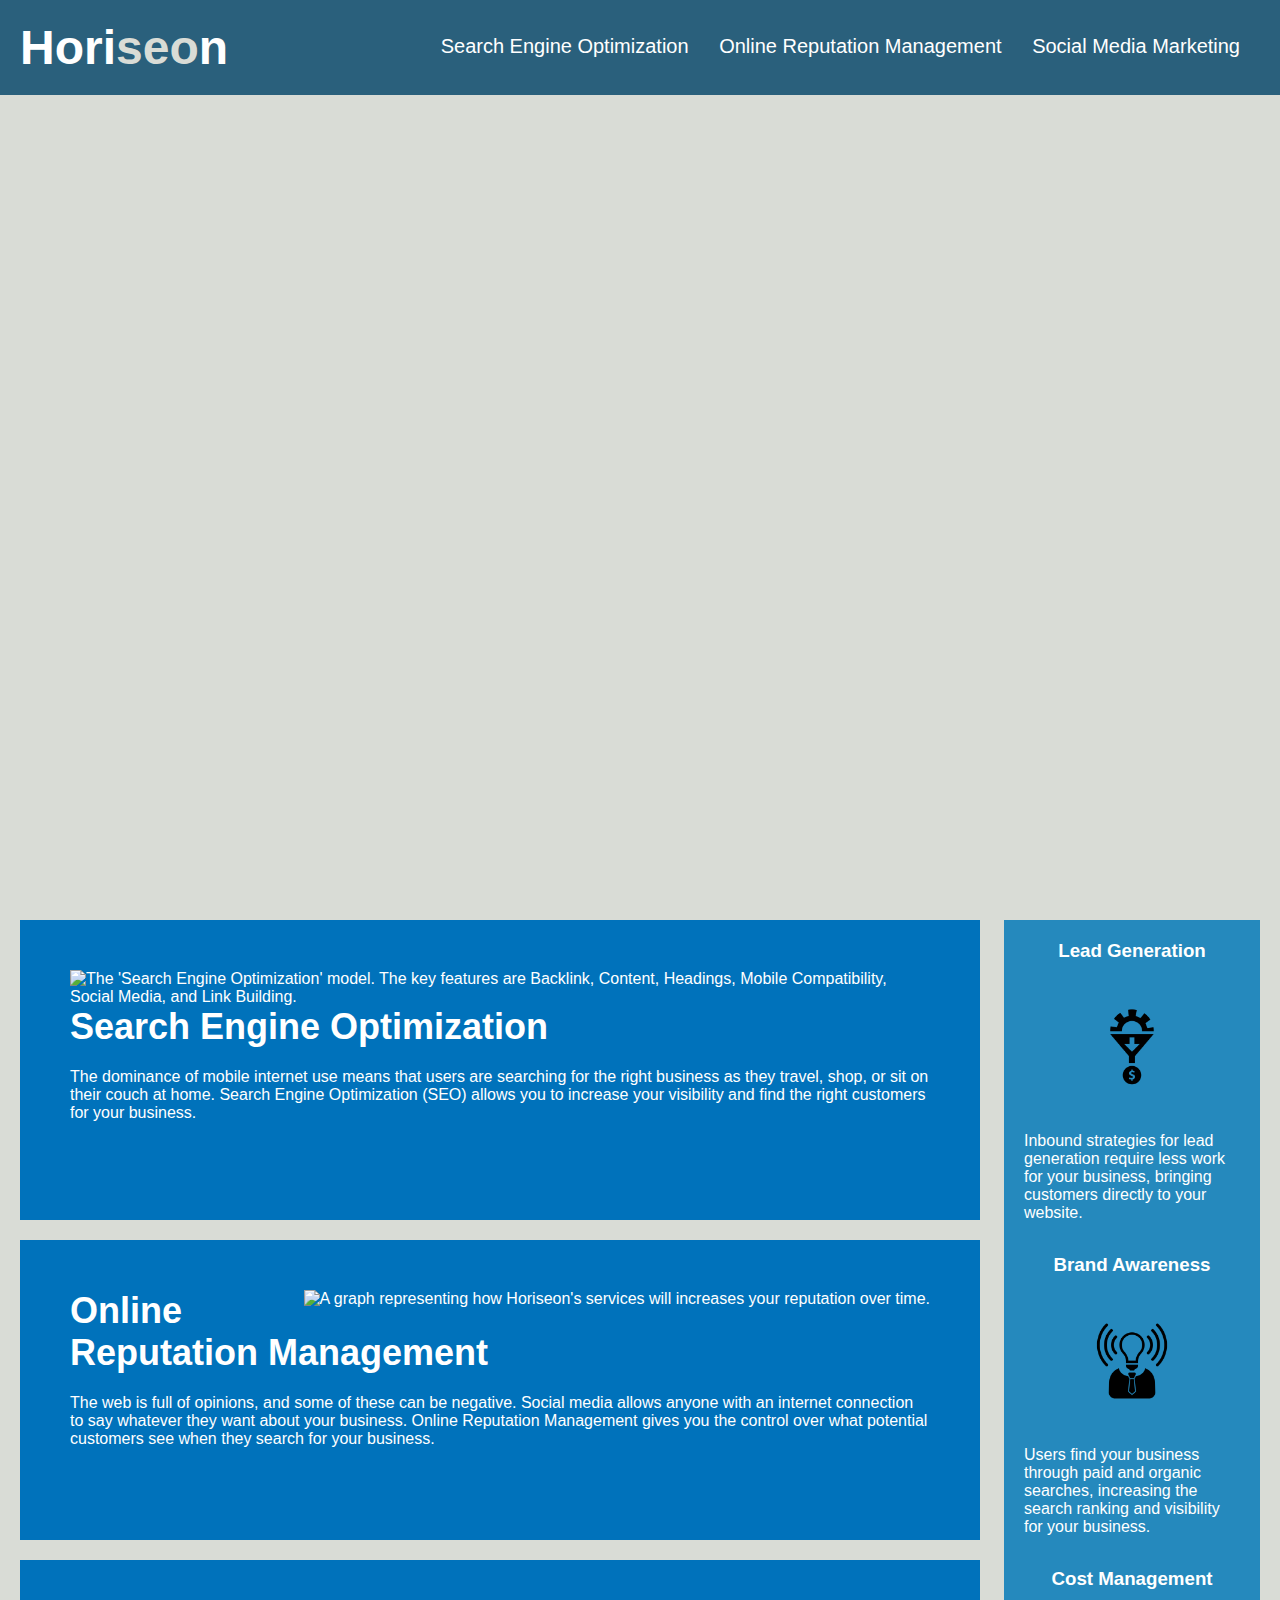
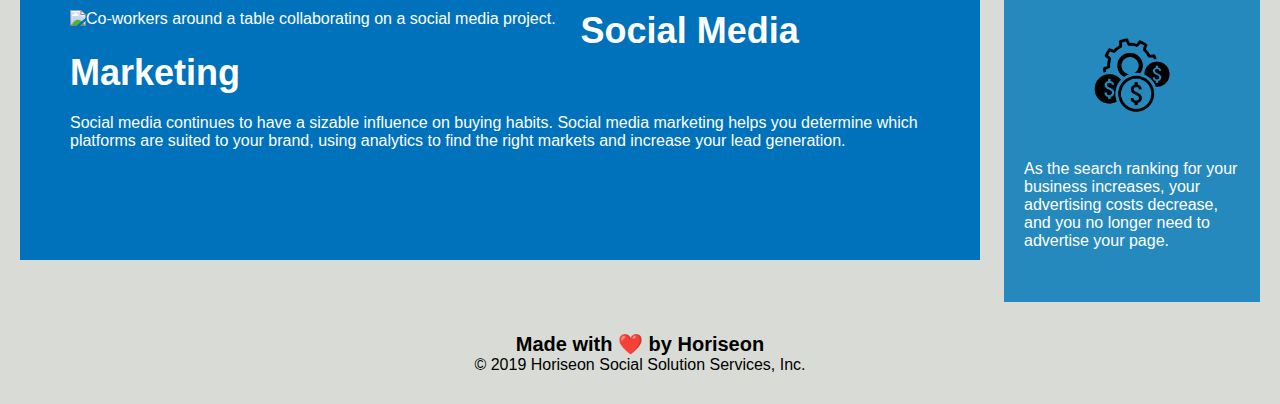
==== Develop/index.html @ 76e7ac81 "initial commit" ====
<!DOCTYPE html>
<html lang="en-us">

<head>
    <meta charset="UTF-8" />
    <link rel="stylesheet" href="./assets/css/style.css">
    <title>Horiseon Social Solutions</title>
    <link rel="icon" type="image/png" sizes="32x32" href="./assets/images/favicon-32x32.png">
</head>

<body>
    <div class="header">
        <h1>Hori<span class="seo">seo</span>n</h1>
        <div>
            <ul>
                <li>
                    <a href="#search-engine-optimization">Search Engine Optimization</a>
                </li>
                <li>
                    <a href="#online-reputation-management">Online Reputation Management</a>
                </li>
                <li>
                    <a href="#social-media-marketing">Social Media Marketing</a>
                </li>
            </ul>
        </div>
    </div>
    <div class="hero"></div>
    <div class="content">
        <div class="search-engine-optimization">
            <img src="./assets/images/search-engine-optimization.jpg" class="float-left" alt="The 'Search Engine Optimization' model. The key features are Backlink, Content, Headings, Mobile Compatibility, Social Media, and Link Building." />
            <h2>Search Engine Optimization</h2>
            <p>
                The dominance of mobile internet use means that users are searching for the right business as they travel, shop, or sit on their couch at home. Search Engine Optimization (SEO) allows you to increase your visibility and find the right customers for your business.
            </p>
        </div>
        <div id="online-reputation-management" class="online-reputation-management">
            <img src="./assets/images/online-reputation-management.jpg" class="float-right" alt="A graph representing how Horiseon's services will increases your reputation over time. "/>
            <h2>Online Reputation Management</h2>
            <p>
                The web is full of opinions, and some of these can be negative. Social media allows anyone with an internet connection to say whatever they want about your business. Online Reputation Management gives you the control over what potential customers see when they search for your business.
            </p>
        </div>
        <div id="social-media-marketing" class="social-media-marketing">
            <img src="./assets/images/social-media-marketing.jpg" class="float-left" alt="Co-workers around a table collaborating on a social media project." />
            <h2>Social Media Marketing</h2>
            <p>
                Social media continues to have a sizable influence on buying habits. Social media marketing helps you determine which platforms are suited to your brand, using analytics to find the right markets and increase your lead generation.
            </p>
        </div>
    </div>
    <div class="benefits">
        <div class="benefit-lead">
            <h3>Lead Generation</h3>
            <img src="./assets/images/lead-generation.png" alt="Leads funneling down through the business to generate profit." />
            <p>
                Inbound strategies for lead generation require less work for your business, bringing customers directly to your website.
            </p>
        </div>
        <div class="benefit-brand">
            <h3>Brand Awareness</h3>
            <img src="./assets/images/brand-awareness.png" alt="Cartoon of lightbulb in the place of someone's head. Metaphor for people being able to see your brand." />
            <p>
                Users find your business through paid and organic searches, increasing the search ranking and visibility for your business.
            </p>
        </div>
        <div class="benefit-cost">
            <h3>Cost Management</h3>
            <img src="./assets/images/cost-management.png" alt="Money makes the business machine keep on truckin'." />
            <p>
                As the search ranking for your business increases, your advertising costs decrease, and you no longer need to advertise your page.
            </p>
        </div>
    </div>
    <div class="footer">
        <h2>Made with ❤️️ by Horiseon</h2>
        <p>
            &copy; 2019 Horiseon Social Solution Services, Inc.
        </p>
    </div>
</body>

</html>
---- Develop/assets/css/style.css ----
* {
    box-sizing: border-box;
    padding: 0;
    margin: 0;
}

body {
    background-color: #d9dcd6;
}

.header {
    padding: 20px;
    font-family: 'Trebuchet MS', 'Lucida Sans Unicode', 'Lucida Grande', 'Lucida Sans', Arial, sans-serif;
    background-color: #2a607c;
    color: #ffffff;
}

.header h1 {
    display: inline-block;
    font-size: 48px;
}

.header h1 .seo {
    color: #d9dcd6;
}

.header div {
    padding-top: 15px;
    margin-right: 20px;
    float: right;
    font-family: 'Gill Sans', 'Gill Sans MT', Calibri, 'Trebuchet MS', sans-serif;
    font-size: 20px;
}

.header div ul {
    list-style-type: none;
}

.header div ul li {
    display: inline-block;
    margin-left: 25px;
}

a {
    color: #ffffff;
    text-decoration: none;
}

p {
    font-size: 16px;
}

.hero {
    height: 800px;
    width: 100%;
    margin-bottom: 25px;
    background-image: url("../images/digital-marketing-meeting.jpg");
    background-size: cover;
    background-position: center;
}

.float-left {
    float: left;
    margin-right: 25px;
}

.float-right {
    float: right;
    margin-left: 25px;
}

.content {
    width: 75%;
    display: inline-block;
    margin-left: 20px;
}

.benefits {
    margin-right: 20px;
    padding: 20px;
    clear: both;
    float: right;
    width: 20%;
    height: 100%;
    font-family: 'Gill Sans', 'Gill Sans MT', Calibri, 'Trebuchet MS', sans-serif;
    background-color: #2589bd;
}

.benefit-lead {
    margin-bottom: 32px;
    color: #ffffff;
}

.benefit-brand {
    margin-bottom: 32px;
    color: #ffffff;
}

.benefit-cost {
    margin-bottom: 32px;
    color: #ffffff;
}

.benefit-lead h3 {
    margin-bottom: 10px;
    text-align: center;
}

.benefit-brand h3 {
    margin-bottom: 10px;
    text-align: center;
}

.benefit-cost h3 {
    margin-bottom: 10px;
    text-align: center;
}

.benefit-lead img {
    display: block;
    margin: 10px auto;
    max-width: 150px;
}

.benefit-brand img {
    display: block;
    margin: 10px auto;
    max-width: 150px;
}

.benefit-cost img {
    display: block;
    margin: 10px auto;
    max-width: 150px;
}

.search-engine-optimization {
    margin-bottom: 20px;
    padding: 50px;
    height: 300px;
    font-family: 'Gill Sans', 'Gill Sans MT', Calibri, 'Trebuchet MS', sans-serif;
    background-color: #0072bb;
    color: #ffffff;
}

.online-reputation-management {
    margin-bottom: 20px;
    padding: 50px;
    height: 300px;
    font-family: 'Gill Sans', 'Gill Sans MT', Calibri, 'Trebuchet MS', sans-serif;
    background-color: #0072bb;
    color: #ffffff;
}

.social-media-marketing {
    margin-bottom: 20px;
    padding: 50px;
    height: 300px;
    font-family: 'Gill Sans', 'Gill Sans MT', Calibri, 'Trebuchet MS', sans-serif;
    background-color: #0072bb;
    color: #ffffff;
}

.search-engine-optimization img {
    max-height: 200px;
}

.online-reputation-management img {
    max-height: 200px;
}

.social-media-marketing img {
    max-height: 200px;
}

.search-engine-optimization h2 {
    margin-bottom: 20px;
    font-size: 36px;
}

.online-reputation-management h2 {
    margin-bottom: 20px;
    font-size: 36px;
}

.social-media-marketing h2 {
    margin-bottom: 20px;
    font-size: 36px;
}

.footer {
    padding: 30px;
    clear: both;
    font-family: 'Trebuchet MS', 'Lucida Sans Unicode', 'Lucida Grande', 'Lucida Sans', Arial, sans-serif;
    text-align: center;
}

.footer h2 {
    font-size: 20px;
}
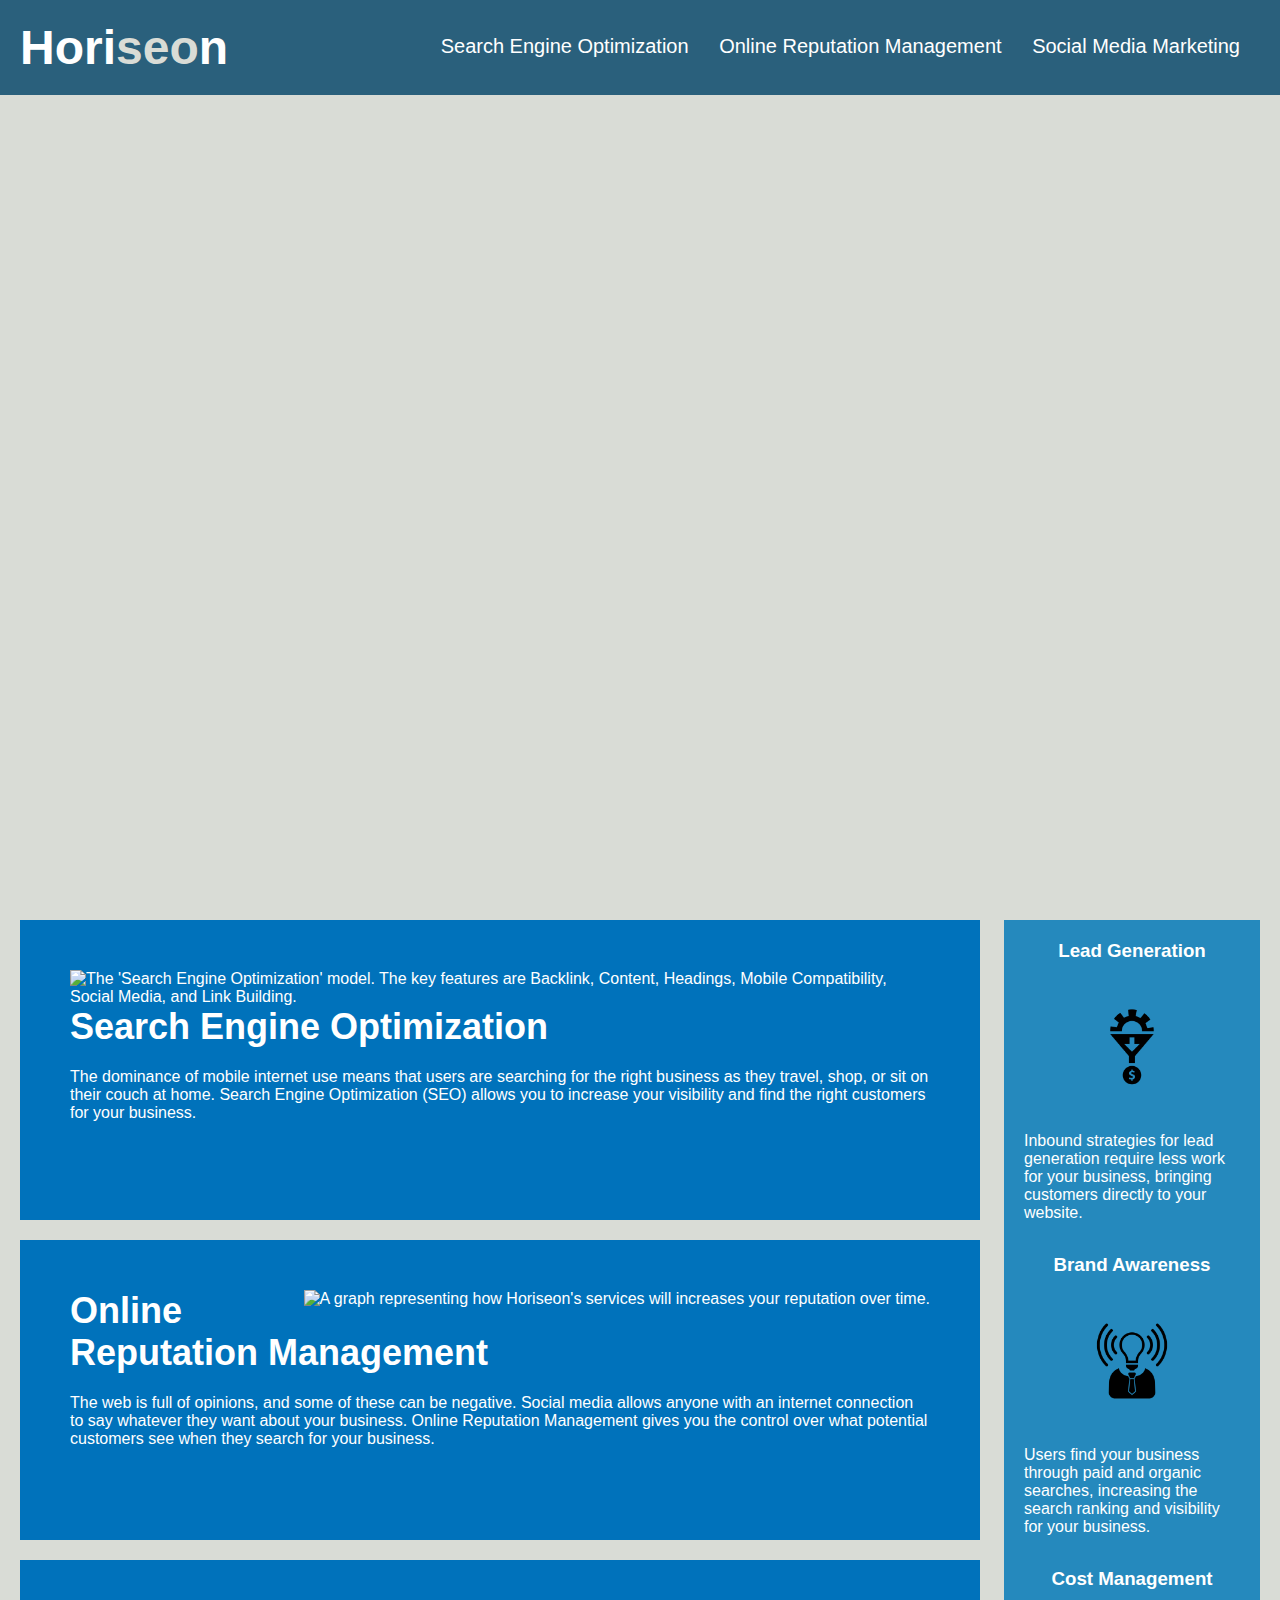
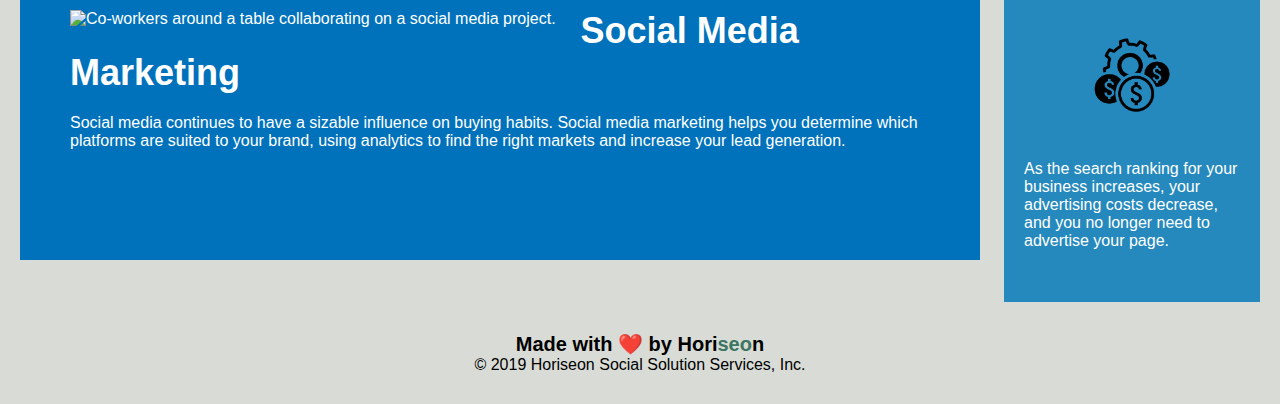
==== commit 957de47b: "HTML/CSS improvements to main content and footer sections" ====
--- a/Develop/index.html
+++ b/Develop/index.html
@@ -9,8 +9,9 @@
 </head>
 
 <body>
-    <div class="header">
-        <h1>Hori<span class="seo">seo</span>n</h1>
+    <!-- Header Start -->
+    <header>
+        <h1>Hori<span >seo</span>n</h1>
         <div>
             <ul>
                 <li>
@@ -24,60 +25,80 @@
                 </li>
             </ul>
         </div>
-    </div>
+    </header>
+    <!-- Header End -->
+
+    <!-- Hero Image -->
     <div class="hero"></div>
-    <div class="content">
-        <div class="search-engine-optimization">
+
+
+    <!-- Main Content Start -->
+    <section class="content">
+                <!-- Search Engine Optimization -->
+        <div id="search-engine-optimization" class="content-segment">
             <img src="./assets/images/search-engine-optimization.jpg" class="float-left" alt="The 'Search Engine Optimization' model. The key features are Backlink, Content, Headings, Mobile Compatibility, Social Media, and Link Building." />
             <h2>Search Engine Optimization</h2>
             <p>
                 The dominance of mobile internet use means that users are searching for the right business as they travel, shop, or sit on their couch at home. Search Engine Optimization (SEO) allows you to increase your visibility and find the right customers for your business.
             </p>
         </div>
-        <div id="online-reputation-management" class="online-reputation-management">
+                <!-- Online Reputation Management -->
+        <div id="online-reputation-management" class="content-segment">
             <img src="./assets/images/online-reputation-management.jpg" class="float-right" alt="A graph representing how Horiseon's services will increases your reputation over time. "/>
             <h2>Online Reputation Management</h2>
             <p>
                 The web is full of opinions, and some of these can be negative. Social media allows anyone with an internet connection to say whatever they want about your business. Online Reputation Management gives you the control over what potential customers see when they search for your business.
             </p>
         </div>
-        <div id="social-media-marketing" class="social-media-marketing">
+                <!-- Social Media Marketing -->
+        <div id="social-media-marketing" class="content-segment">
             <img src="./assets/images/social-media-marketing.jpg" class="float-left" alt="Co-workers around a table collaborating on a social media project." />
             <h2>Social Media Marketing</h2>
             <p>
                 Social media continues to have a sizable influence on buying habits. Social media marketing helps you determine which platforms are suited to your brand, using analytics to find the right markets and increase your lead generation.
             </p>
         </div>
-    </div>
-    <div class="benefits">
-        <div class="benefit-lead">
+
+    </section>
+    
+    <!-- Benefits Section -->
+    <section class="benefits"> 
+
+        <div class="benefit-segment">
             <h3>Lead Generation</h3>
             <img src="./assets/images/lead-generation.png" alt="Leads funneling down through the business to generate profit." />
             <p>
                 Inbound strategies for lead generation require less work for your business, bringing customers directly to your website.
             </p>
         </div>
-        <div class="benefit-brand">
+
+        <div class="benefit-segment">
             <h3>Brand Awareness</h3>
             <img src="./assets/images/brand-awareness.png" alt="Cartoon of lightbulb in the place of someone's head. Metaphor for people being able to see your brand." />
             <p>
                 Users find your business through paid and organic searches, increasing the search ranking and visibility for your business.
             </p>
         </div>
-        <div class="benefit-cost">
+
+        <div class="benefit-segment">
             <h3>Cost Management</h3>
             <img src="./assets/images/cost-management.png" alt="Money makes the business machine keep on truckin'." />
             <p>
                 As the search ranking for your business increases, your advertising costs decrease, and you no longer need to advertise your page.
             </p>
         </div>
-    </div>
-    <div class="footer">
-        <h2>Made with ❤️️ by Horiseon</h2>
+
+    </section>
+    <!-- Main Content End -->
+    
+    <!-- Footer Start -->
+    <footer>
+        <h2>Made with ❤️️ by Hori<span>seo</span>n</h2>
         <p>
             &copy; 2019 Horiseon Social Solution Services, Inc.
         </p>
-    </div>
+    </footer>
+    <!-- Footer End -->
 </body>
 
 </html>
--- a/Develop/assets/css/style.css
+++ b/Develop/assets/css/style.css
@@ -6,44 +6,6 @@
 
 body {
     background-color: #d9dcd6;
-}
-
-.header {
-    padding: 20px;
-    font-family: 'Trebuchet MS', 'Lucida Sans Unicode', 'Lucida Grande', 'Lucida Sans', Arial, sans-serif;
-    background-color: #2a607c;
-    color: #ffffff;
-}
-
-.header h1 {
-    display: inline-block;
-    font-size: 48px;
-}
-
-.header h1 .seo {
-    color: #d9dcd6;
-}
-
-.header div {
-    padding-top: 15px;
-    margin-right: 20px;
-    float: right;
-    font-family: 'Gill Sans', 'Gill Sans MT', Calibri, 'Trebuchet MS', sans-serif;
-    font-size: 20px;
-}
-
-.header div ul {
-    list-style-type: none;
-}
-
-.header div ul li {
-    display: inline-block;
-    margin-left: 25px;
-}
-
-a {
-    color: #ffffff;
-    text-decoration: none;
 }
 
 p {
@@ -59,21 +21,72 @@
     background-position: center;
 }
 
-.float-left {
-    float: left;
-    margin-right: 25px;
+/* Header Start*/
+header {
+    padding: 20px;
+    font-family: 'Trebuchet MS', 'Lucida Sans Unicode', 'Lucida Grande', 'Lucida Sans', Arial, sans-serif;
+    background-color: #2a607c;
+    color: #ffffff;
 }
 
-.float-right {
+header h1 {
+    display: inline-block;
+    font-size: 48px;
+}
+
+header span {
+    color: #d9dcd6;
+}
+
+header div {
+    padding-top: 15px;
+    margin-right: 20px;
     float: right;
+    font-family: 'Gill Sans', 'Gill Sans MT', Calibri, 'Trebuchet MS', sans-serif;
+    font-size: 20px;
+}
+
+header ul {
+    list-style-type: none;
+}
+
+header li {
+    display: inline-block;
     margin-left: 25px;
 }
 
+header a {
+    color: #ffffff;
+    text-decoration: none;
+}
+/* Header End*/
+
+
+/* Main Content Start */
 .content {
     width: 75%;
     display: inline-block;
     margin-left: 20px;
 }
+
+.content-segment {
+    margin-bottom: 20px;
+    padding: 50px;
+    height: 300px;
+    font-family: 'Gill Sans', 'Gill Sans MT', Calibri, 'Trebuchet MS', sans-serif;
+    background-color: #0072bb;
+    color: #ffffff;
+}
+
+.content-segment img {
+    max-height: 200px;
+}
+
+.content-segment h2 {
+    margin-bottom: 20px;
+    font-size: 36px;
+}
+
 
 .benefits {
     margin-right: 20px;
@@ -86,115 +99,48 @@
     background-color: #2589bd;
 }
 
-.benefit-lead {
+.benefit-segment {
     margin-bottom: 32px;
     color: #ffffff;
 }
 
-.benefit-brand {
-    margin-bottom: 32px;
-    color: #ffffff;
-}
-
-.benefit-cost {
-    margin-bottom: 32px;
-    color: #ffffff;
-}
-
-.benefit-lead h3 {
+.benefit-segment h3 {
     margin-bottom: 10px;
     text-align: center;
 }
 
-.benefit-brand h3 {
-    margin-bottom: 10px;
-    text-align: center;
-}
-
-.benefit-cost h3 {
-    margin-bottom: 10px;
-    text-align: center;
-}
-
-.benefit-lead img {
+.benefit-segment img {
     display: block;
     margin: 10px auto;
     max-width: 150px;
 }
+/* Main Content End*/
 
-.benefit-brand img {
-    display: block;
-    margin: 10px auto;
-    max-width: 150px;
-}
 
-.benefit-cost img {
-    display: block;
-    margin: 10px auto;
-    max-width: 150px;
-}
-
-.search-engine-optimization {
-    margin-bottom: 20px;
-    padding: 50px;
-    height: 300px;
-    font-family: 'Gill Sans', 'Gill Sans MT', Calibri, 'Trebuchet MS', sans-serif;
-    background-color: #0072bb;
-    color: #ffffff;
-}
-
-.online-reputation-management {
-    margin-bottom: 20px;
-    padding: 50px;
-    height: 300px;
-    font-family: 'Gill Sans', 'Gill Sans MT', Calibri, 'Trebuchet MS', sans-serif;
-    background-color: #0072bb;
-    color: #ffffff;
-}
-
-.social-media-marketing {
-    margin-bottom: 20px;
-    padding: 50px;
-    height: 300px;
-    font-family: 'Gill Sans', 'Gill Sans MT', Calibri, 'Trebuchet MS', sans-serif;
-    background-color: #0072bb;
-    color: #ffffff;
-}
-
-.search-engine-optimization img {
-    max-height: 200px;
-}
-
-.online-reputation-management img {
-    max-height: 200px;
-}
-
-.social-media-marketing img {
-    max-height: 200px;
-}
-
-.search-engine-optimization h2 {
-    margin-bottom: 20px;
-    font-size: 36px;
-}
-
-.online-reputation-management h2 {
-    margin-bottom: 20px;
-    font-size: 36px;
-}
-
-.social-media-marketing h2 {
-    margin-bottom: 20px;
-    font-size: 36px;
-}
-
-.footer {
+/* Footer Start */
+footer {
     padding: 30px;
     clear: both;
     font-family: 'Trebuchet MS', 'Lucida Sans Unicode', 'Lucida Grande', 'Lucida Sans', Arial, sans-serif;
     text-align: center;
 }
 
-.footer h2 {
+footer h2 {
     font-size: 20px;
 }
+
+footer span {
+    color: rgb(60, 117, 98);
+}
+/* Footer End */
+
+
+.float-left {
+    float: left;
+    margin-right: 25px;
+}
+
+.float-right {
+    float: right;
+    margin-left: 25px;
+}